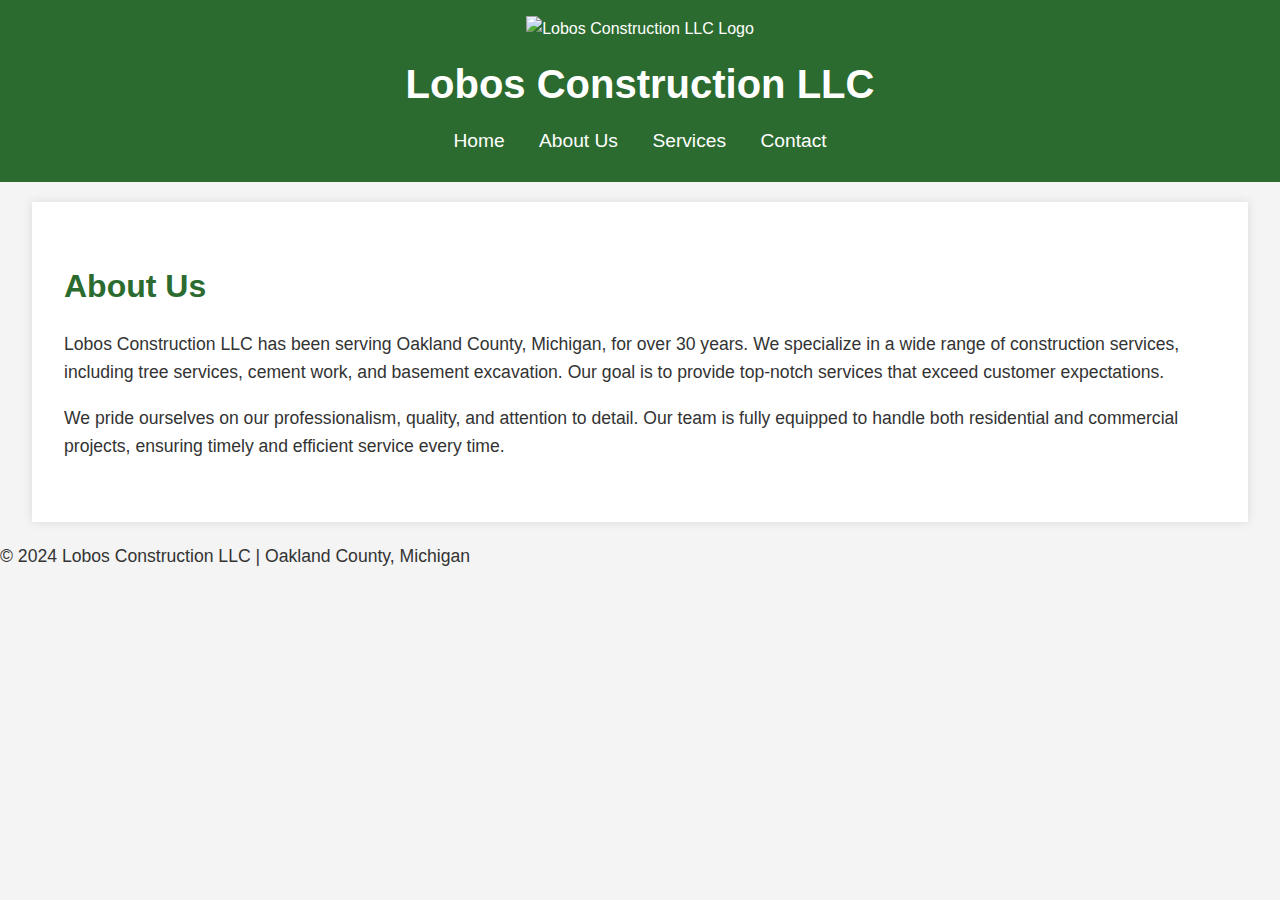
==== about.html @ 66112e7a "Updated styles.css for website improvements" ====
<!DOCTYPE html>
<html lang="en">
<head>
    <meta charset="UTF-8">
    <meta name="viewport" content="width=device-width, initial-scale=1.0">
    <title>About Us - Lobos Construction LLC</title>
    <link rel="stylesheet" href="styles.css">
</head>
<body>
    <header>
        <img src="https://e7.pngegg.com/pngimages/236/157/png-clipart-gray-wolf-logo-graphy-wolf-logo-wolf-logo-miscellaneous-angle-thumbnail.png" alt="Lobos Construction LLC Logo" class="logo">
        <h1>Lobos Construction LLC</h1>
        <nav>
            <ul>
                <li><a href="index.html">Home</a></li>
                <li><a href="about.html">About Us</a></li>
                <li><a href="services.html">Services</a></li>
                <li><a href="contact.html">Contact</a></li>
            </ul>
        </nav>
    </header>
    
    <main>
        <section class="about-us">
            <h2>About Us</h2>
            <p>Lobos Construction LLC has been serving Oakland County, Michigan, for over 30 years. We specialize in a wide range of construction services, including tree services, cement work, and basement excavation. Our goal is to provide top-notch services that exceed customer expectations.</p>
            <p>We pride ourselves on our professionalism, quality, and attention to detail. Our team is fully equipped to handle both residential and commercial projects, ensuring timely and efficient service every time.</p>
        </section>
    </main>
    
    <footer>
        <p>&copy; 2024 Lobos Construction LLC | Oakland County, Michigan</p>
    </footer>
</body>
</html>
---- styles.css ----
/* General Body Styles */
body {
    font-family: 'Arial', sans-serif;
    margin: 0;
    padding: 0;
    line-height: 1.6;
    background-color: #f4f4f4;
    color: #333;
}

/* Header Styles */
header {
    background-color: #2c6b2f;
    color: #fff;
    padding: 1rem 2rem;
    text-align: center;
}

header h1 {
    font-size: 2.5rem;
    margin: 0;
}

header .logo {
    width: 120px;
    height: auto;
    margin-bottom: 10px;
}

nav ul {
    list-style: none;
    padding: 0;
    margin: 10px 0;
}

nav ul li {
    display: inline-block;
    margin: 0 15px;
}

nav ul li a {
    color: #fff;
    text-decoration: none;
    font-size: 1.2rem;
    transition: color 0.3s;
}

nav ul li a:hover {
    color: #ffd700;
}

/* Main Section Styles */
main {
    padding: 2rem;
    background-color: #fff;
    box-shadow: 0 0 10px rgba(0, 0, 0, 0.1);
    margin: 20px auto;
    width: 90%;
    max-width: 1200px;
}

section {
    margin-bottom: 30px;
}

h2 {
    color: #2c6b2f;
    font-size: 2rem;
    margin-bottom: 10px;
}

p {
    font-size: 1.1rem;
}

/* Services Section List */
#services ul {
    list-style-type: square;
    padding-left: 20px;
}

#services li {
    font-size: 1.2rem;
}
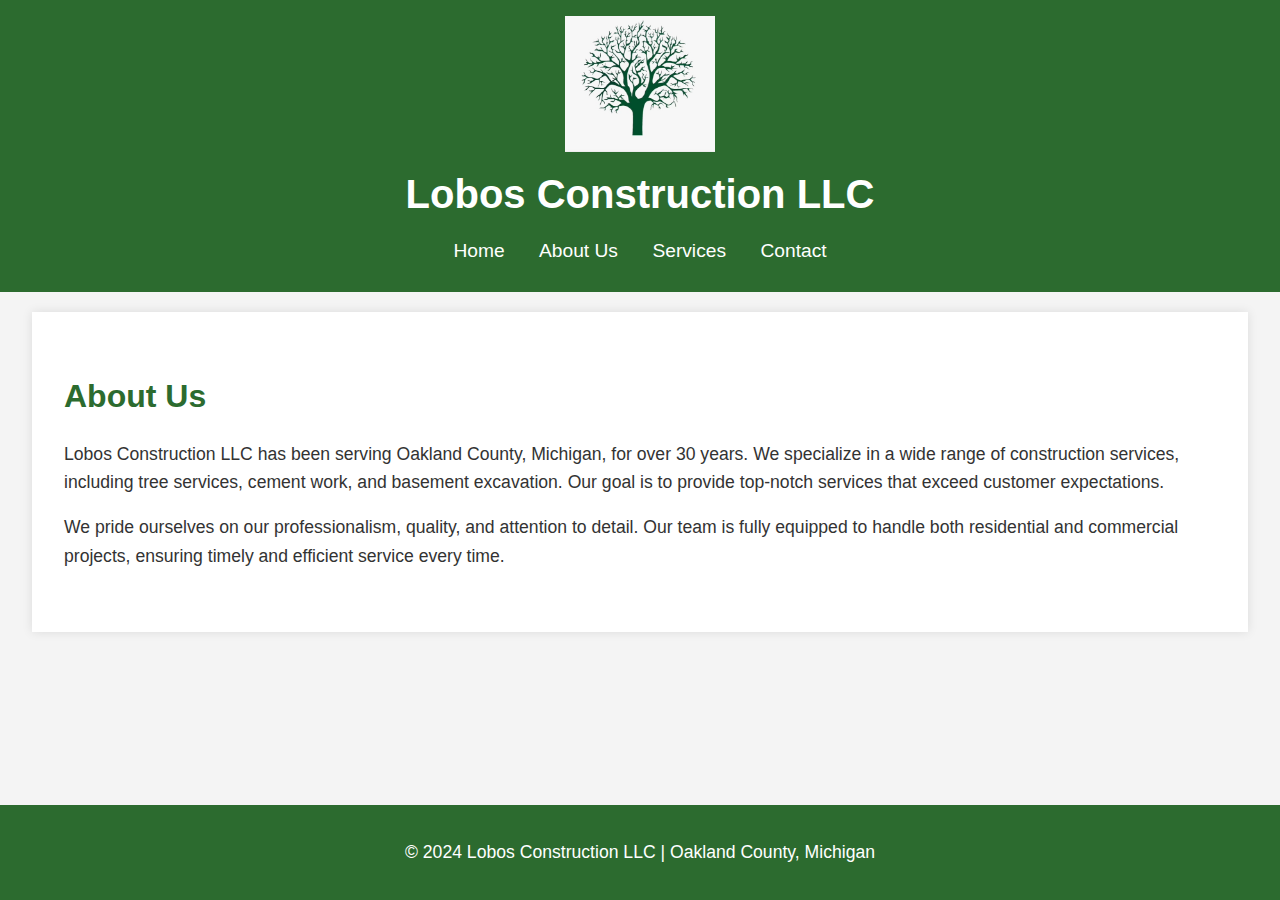
==== commit a29df227: "Updated index, contact, and about pages with new content and styles" ====
--- a/about.html
+++ b/about.html
@@ -8,7 +8,7 @@
 </head>
 <body>
     <header>
-        <img src="https://e7.pngegg.com/pngimages/236/157/png-clipart-gray-wolf-logo-graphy-wolf-logo-wolf-logo-miscellaneous-angle-thumbnail.png" alt="Lobos Construction LLC Logo" class="logo">
+        <img src="IMG_4296.jpg" alt="Lobos Construction LLC Logo" class="logo">
         <h1>Lobos Construction LLC</h1>
         <nav>
             <ul>
--- a/styles.css
+++ b/styles.css
@@ -10,23 +10,30 @@
 
 /* Header Styles */
 header {
-    background-color: #2c6b2f;
+    background-color: #2c6b2f; /* Green background for nature/tree feel */
     color: #fff;
     padding: 1rem 2rem;
     text-align: center;
+    display: flex;
+    justify-content: center;
+    align-items: center;
+    flex-direction: column;
 }
 
 header h1 {
     font-size: 2.5rem;
     margin: 0;
+    font-weight: bold;
 }
 
+/* Logo size adjustments */
 header .logo {
-    width: 120px;
+    width: 150px; /* Adjust the width of the logo */
     height: auto;
-    margin-bottom: 10px;
+    margin-bottom: 10px; /* Space between logo and title */
 }
 
+/* Navigation Styles */
 nav ul {
     list-style: none;
     padding: 0;
@@ -46,7 +53,7 @@
 }
 
 nav ul li a:hover {
-    color: #ffd700;
+    color: #ffd700; /* Gold color on hover */
 }
 
 /* Main Section Styles */
@@ -82,3 +89,14 @@
 #services li {
     font-size: 1.2rem;
 }
+
+/* Footer Styles */
+footer {
+    background-color: #2c6b2f;
+    color: #fff;
+    text-align: center;
+    padding: 1rem 0;
+    position: fixed;
+    width: 100%;
+    bottom: 0;
+}
